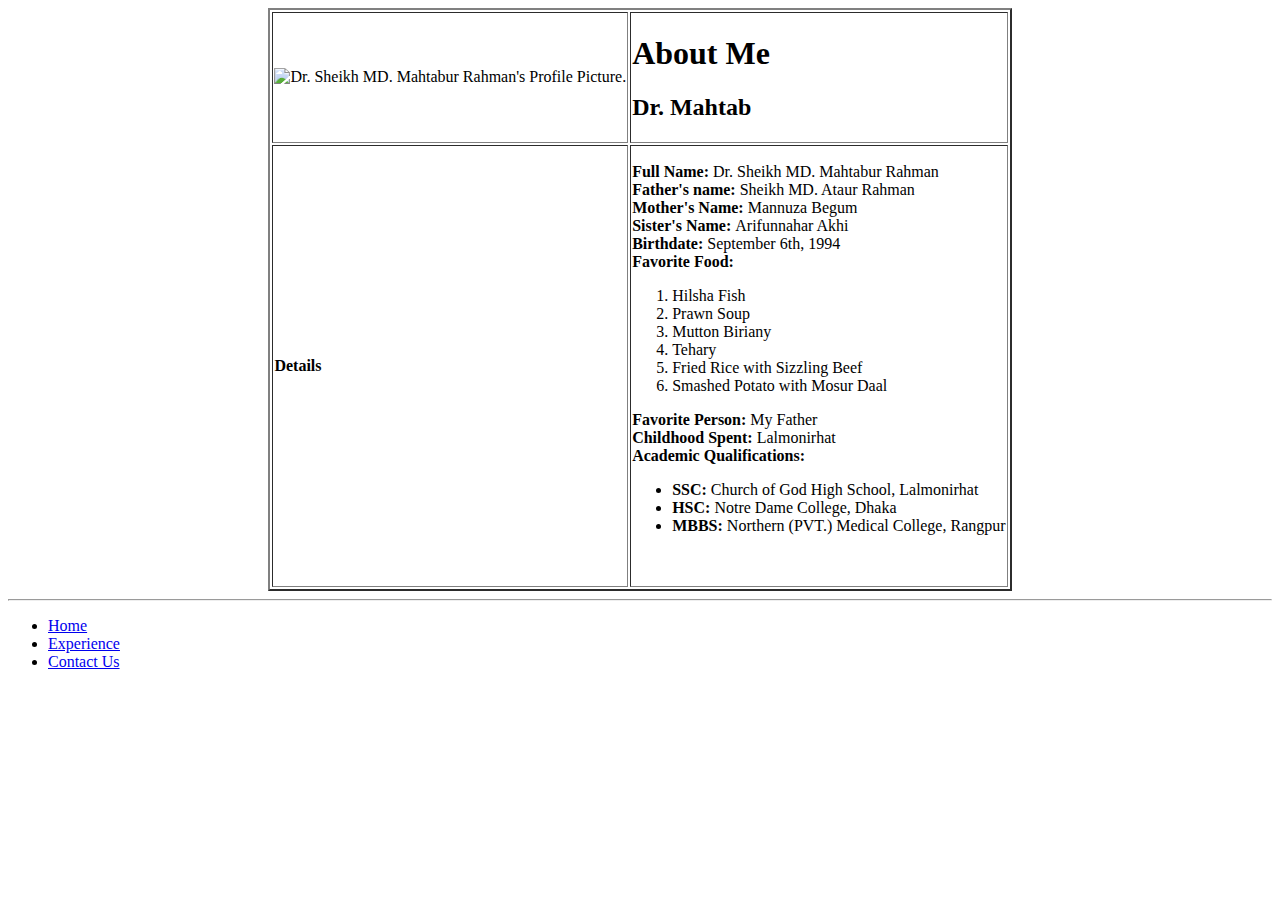
==== index.html @ 2d26cbfa "About Me title added" ====
<!DOCTYPE html>
<html lang="en">

<head>
    <meta charset="UTF-8">
    <meta http-equiv="X-UA-Compatible" content="IE=edge">
    <meta name="viewport" content="width=device-width, initial-scale=1.0">
    <title>Full-Stack Web Development</title>
    <link rel="stylesheet" href="styles.css">
</head>

<body>
    <center>
        <table border="2px solid">
            <thead>
                <tr>
                    <td>
                        <img src="images/profile-picture.png" alt="Dr. Sheikh MD. Mahtabur Rahman's Profile Picture.">
                    </td>
                    <td>
                        <h1>About Me</h1>
                        <h2>Dr. Mahtab </h2>
                    </td>
                </tr>
            </thead>
            <tbody>
                <tr>
                    <td class="Details"><strong>Details</strong> </td>
                    <td>
                        <p><strong>Full Name: </strong>Dr. Sheikh MD. Mahtabur Rahman<br>
                            <strong>Father's name: </strong>Sheikh MD. Ataur
                            Rahman<br>
                            <strong>Mother's Name: </strong>Mannuza Begum <br>
                            <strong>Sister's Name: </strong>Arifunnahar Akhi<br>
                            <strong>Birthdate: </strong> September 6th, 1994 <br>
                            <strong>Favorite Food: </strong>
                            <ol>
                                <li>Hilsha Fish</li>
                                <li>Prawn Soup</li>
                                <li>Mutton Biriany</li>
                                <li>Tehary</li>
                                <li>Fried Rice with Sizzling Beef</li>
                                <li>Smashed Potato with Mosur Daal</li>
                            </ol>
                            <strong>Favorite Person: </strong> My Father <br>
                            <strong>Childhood Spent: </strong>Lalmonirhat <br>
                            <strong>Academic Qualifications: </strong>
                            <ul>
                                <li><strong>SSC: </strong>Church of God High School, Lalmonirhat</li>
                                <li><strong>HSC: </strong>Notre Dame College, Dhaka</li>
                                <li><strong>MBBS: </strong>Northern (PVT.) Medical College, Rangpur </li>
                            </ul>
                            <br>
                        </p>
                    </td>
                </tr>
            </tbody>
        </table>
        <hr>
    </center>
</body>
<footer>
    <ul>
        <li class="Footer"><a href="index.html">Home</a></li>
        <li class="Footer"><a href="experience.html">Experience</a></li>
        <li class="Footer"><a href="form.html">Contact Us</a></li>

    </ul>
</footer>

</html>
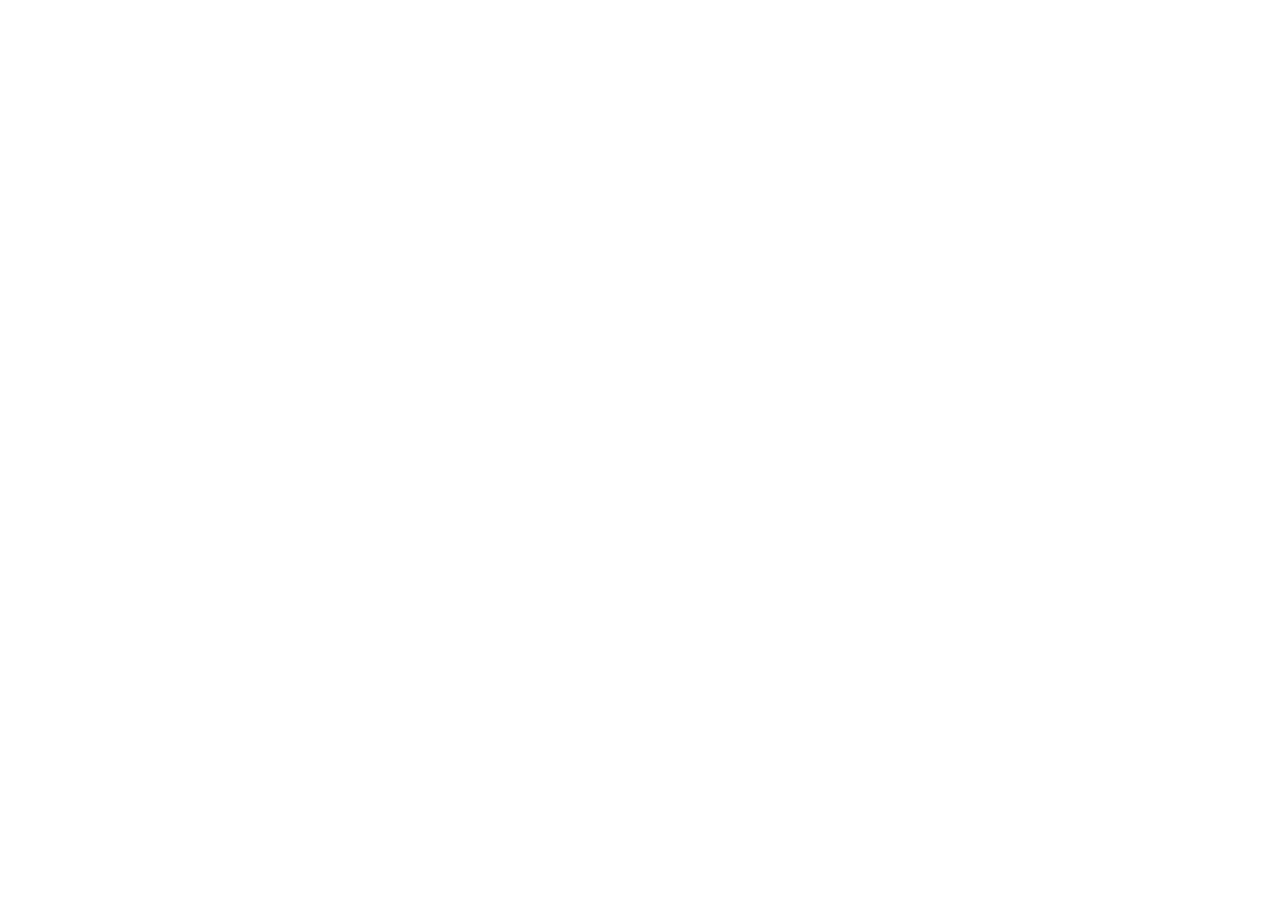
==== commit 728fd499: "previous files are deleted. new index.html script.js and style.css files are created." ====
--- a/index.html
+++ b/index.html
@@ -1,71 +1,12 @@
 <!DOCTYPE html>
 <html lang="en">
-
 <head>
     <meta charset="UTF-8">
     <meta http-equiv="X-UA-Compatible" content="IE=edge">
     <meta name="viewport" content="width=device-width, initial-scale=1.0">
-    <title>Full-Stack Web Development</title>
-    <link rel="stylesheet" href="styles.css">
+    <title>Document</title>
 </head>
-
 <body>
-    <center>
-        <table border="2px solid">
-            <thead>
-                <tr>
-                    <td>
-                        <img src="images/profile-picture.png" alt="Dr. Sheikh MD. Mahtabur Rahman's Profile Picture.">
-                    </td>
-                    <td>
-                        <h1>About Me</h1>
-                        <h2>Dr. Mahtab </h2>
-                    </td>
-                </tr>
-            </thead>
-            <tbody>
-                <tr>
-                    <td class="Details"><strong>Details</strong> </td>
-                    <td>
-                        <p><strong>Full Name: </strong>Dr. Sheikh MD. Mahtabur Rahman<br>
-                            <strong>Father's name: </strong>Sheikh MD. Ataur
-                            Rahman<br>
-                            <strong>Mother's Name: </strong>Mannuza Begum <br>
-                            <strong>Sister's Name: </strong>Arifunnahar Akhi<br>
-                            <strong>Birthdate: </strong> September 6th, 1994 <br>
-                            <strong>Favorite Food: </strong>
-                            <ol>
-                                <li>Hilsha Fish</li>
-                                <li>Prawn Soup</li>
-                                <li>Mutton Biriany</li>
-                                <li>Tehary</li>
-                                <li>Fried Rice with Sizzling Beef</li>
-                                <li>Smashed Potato with Mosur Daal</li>
-                            </ol>
-                            <strong>Favorite Person: </strong> My Father <br>
-                            <strong>Childhood Spent: </strong>Lalmonirhat <br>
-                            <strong>Academic Qualifications: </strong>
-                            <ul>
-                                <li><strong>SSC: </strong>Church of God High School, Lalmonirhat</li>
-                                <li><strong>HSC: </strong>Notre Dame College, Dhaka</li>
-                                <li><strong>MBBS: </strong>Northern (PVT.) Medical College, Rangpur </li>
-                            </ul>
-                            <br>
-                        </p>
-                    </td>
-                </tr>
-            </tbody>
-        </table>
-        <hr>
-    </center>
+    
 </body>
-<footer>
-    <ul>
-        <li class="Footer"><a href="index.html">Home</a></li>
-        <li class="Footer"><a href="experience.html">Experience</a></li>
-        <li class="Footer"><a href="form.html">Contact Us</a></li>
-
-    </ul>
-</footer>
-
 </html>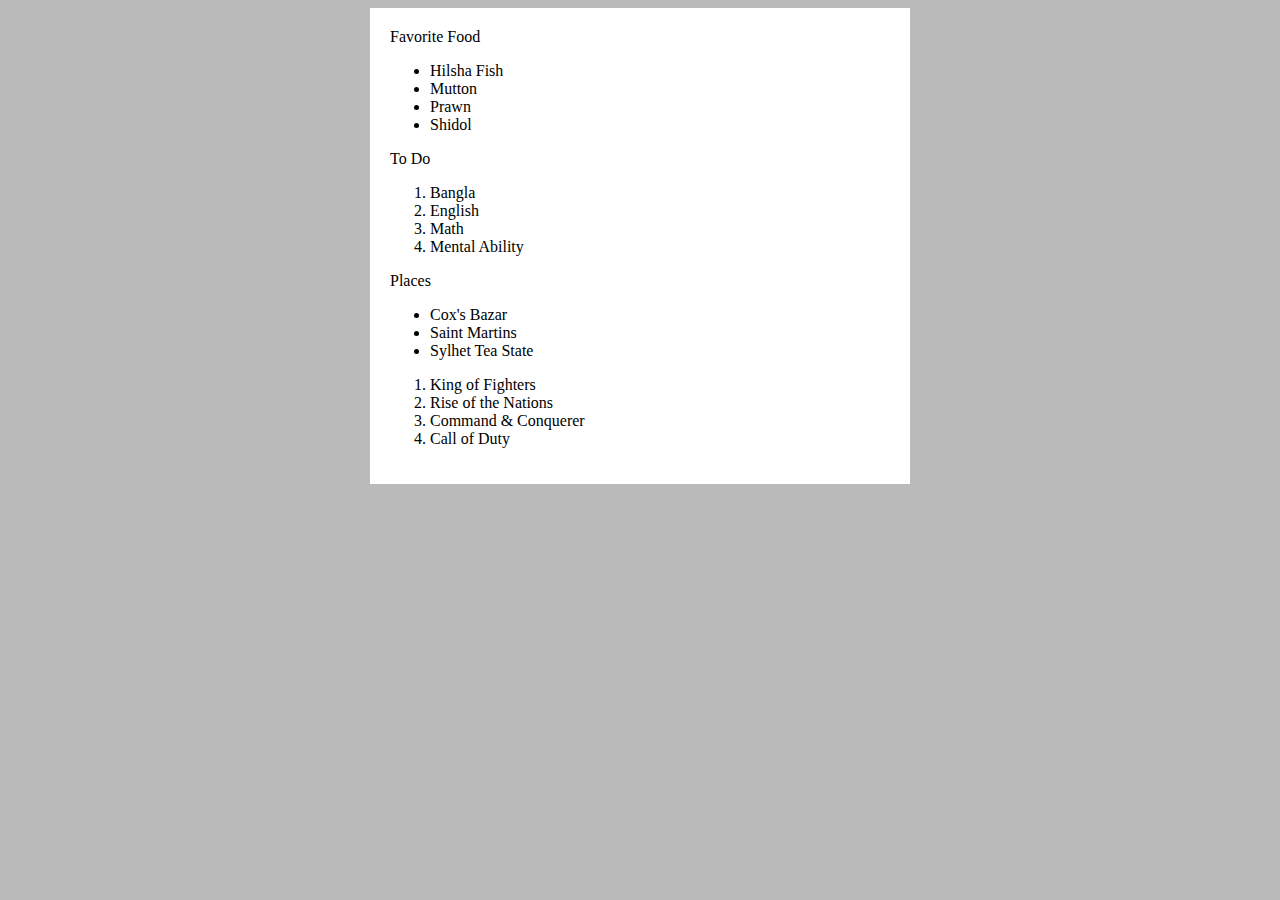
==== commit 79e124d6: "Ordered List and Unordered List with CSS styles HTML CSS Link up done at header" ====
--- a/index.html
+++ b/index.html
@@ -5,8 +5,44 @@
     <meta http-equiv="X-UA-Compatible" content="IE=edge">
     <meta name="viewport" content="width=device-width, initial-scale=1.0">
     <title>Document</title>
+    <link rel="stylesheet" href="styles.css">
 </head>
 <body>
-    
+    <div class="content">
+        <div>
+            Favorite Food
+            <ul>
+                <li>Hilsha Fish</li>
+                <li>Mutton</li>
+                <li>Prawn</li>
+                <li>Shidol</li>
+            </ul>
+        </div> 
+        <div>
+            To Do
+            <ol>
+                <li>Bangla</li>
+                <li>English</li>
+                <li>Math</li>
+                <li>Mental Ability</li>
+            </ol>
+        </div>
+        <div>
+            Places
+            <ul>
+                <li>Cox's Bazar</li>
+                <li> Saint Martins</li>
+                <li>Sylhet Tea State</li>
+            </ul>
+        </div>
+        <div>
+            <ol>
+                <li>King of Fighters</li>
+                <li>Rise of the Nations</li>
+                <li>Command & Conquerer</li>
+                <li>Call of Duty</li>
+            </ol>
+        </div>
+    </div>
 </body>
 </html>--- a/styles.css
+++ b/styles.css
@@ -0,0 +1,9 @@
+body{
+        background-color: #4b494960;
+}
+.content{
+    max-width: 500px;
+    margin: auto;
+    background-color: #ffffff;
+    padding: 20px;
+}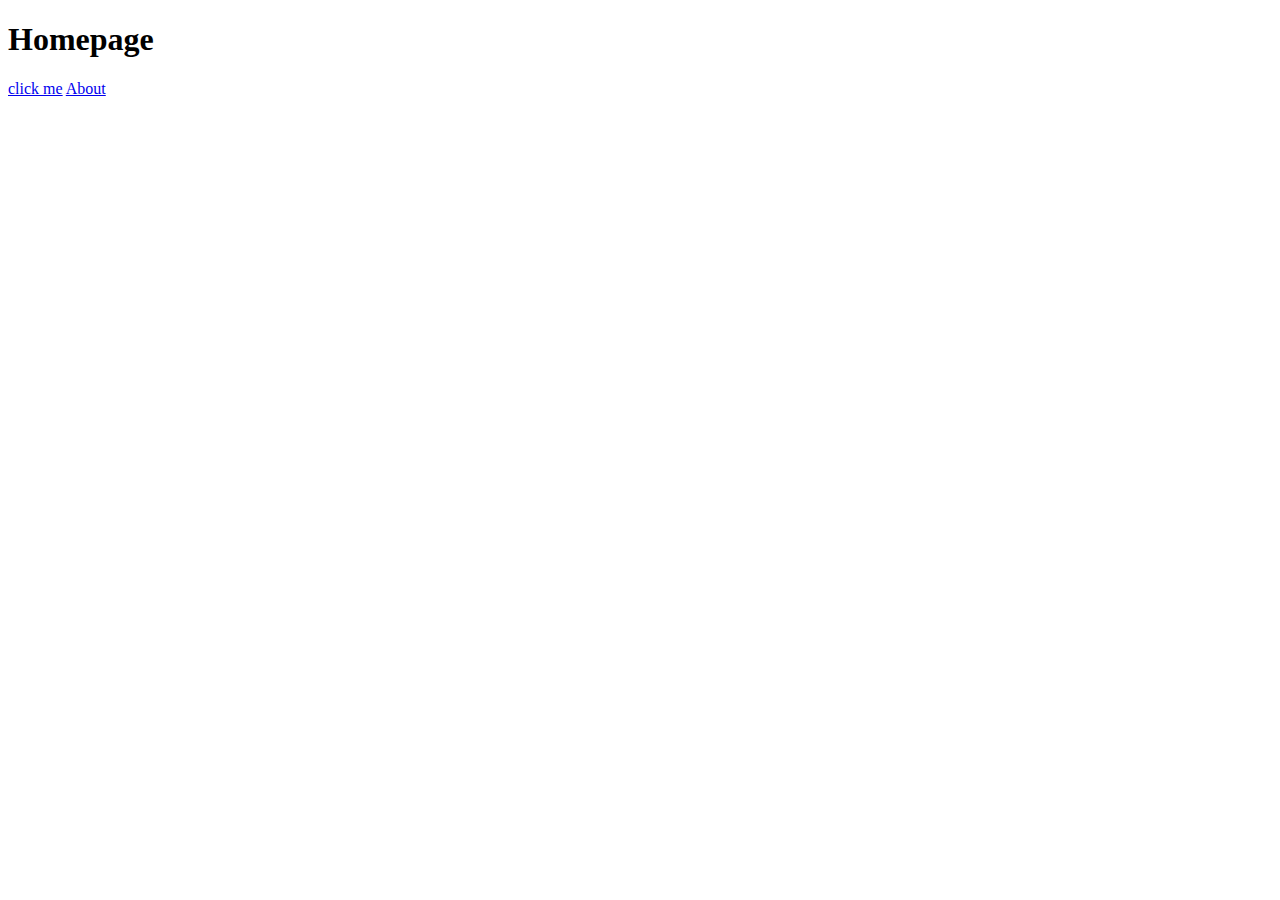
==== commit b2403516: "Links and Folders updated" ====
--- a/index.html
+++ b/index.html
@@ -4,45 +4,12 @@
     <meta charset="UTF-8">
     <meta http-equiv="X-UA-Compatible" content="IE=edge">
     <meta name="viewport" content="width=device-width, initial-scale=1.0">
-    <title>Document</title>
-    <link rel="stylesheet" href="styles.css">
+    <title>Homepage</title>
 </head>
 <body>
-    <div class="content">
-        <div>
-            Favorite Food
-            <ul>
-                <li>Hilsha Fish</li>
-                <li>Mutton</li>
-                <li>Prawn</li>
-                <li>Shidol</li>
-            </ul>
-        </div> 
-        <div>
-            To Do
-            <ol>
-                <li>Bangla</li>
-                <li>English</li>
-                <li>Math</li>
-                <li>Mental Ability</li>
-            </ol>
-        </div>
-        <div>
-            Places
-            <ul>
-                <li>Cox's Bazar</li>
-                <li> Saint Martins</li>
-                <li>Sylhet Tea State</li>
-            </ul>
-        </div>
-        <div>
-            <ol>
-                <li>King of Fighters</li>
-                <li>Rise of the Nations</li>
-                <li>Command & Conquerer</li>
-                <li>Call of Duty</li>
-            </ol>
-        </div>
-    </div>
+  <h1>Homepage</h1>
+	<a href="https://www.theodinproject.com/about">click me</a>
+
+	<a href="about.html">About</a>
 </body>
 </html>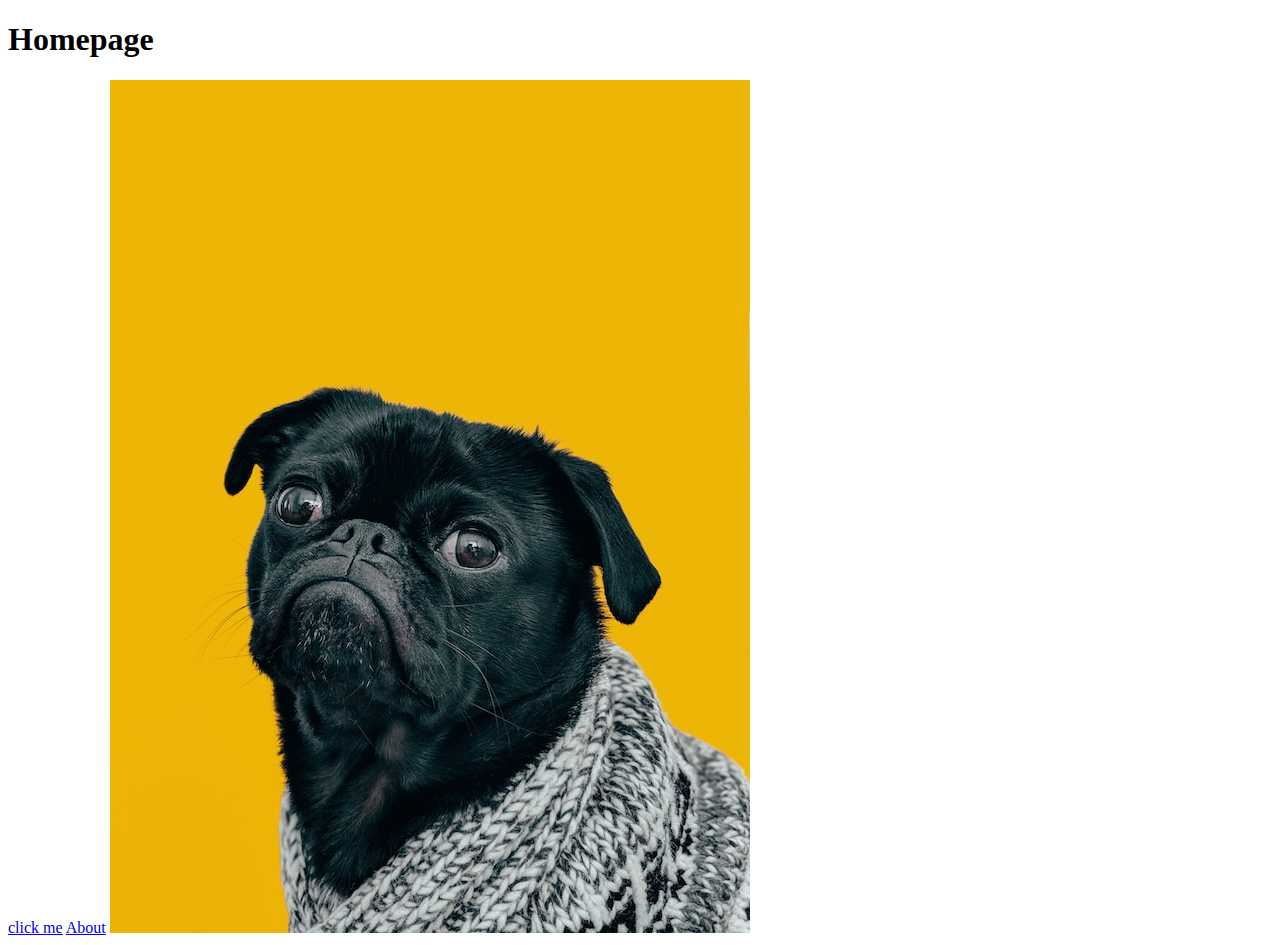
==== commit eed8ec8f: "img link added to index.html" ====
--- a/index.html
+++ b/index.html
@@ -1,15 +1,17 @@
 <!DOCTYPE html>
 <html lang="en">
-<head>
-    <meta charset="UTF-8">
-    <meta http-equiv="X-UA-Compatible" content="IE=edge">
-    <meta name="viewport" content="width=device-width, initial-scale=1.0">
-    <title>Homepage</title>
-</head>
-<body>
-  <h1>Homepage</h1>
-	<a href="https://www.theodinproject.com/about">click me</a>
+  <head>
+      <meta charset="UTF-8">
+      <meta http-equiv="X-UA-Compatible" content="IE=edge">
+      <meta name="viewport" content="width=device-width, initial-scale=1.0">
+      <title>Homepage</title>
+  </head>
+  <body>
+    <h1>Homepage</h1>
+    <a href="https://www.theodinproject.com/about">click me</a>
 
-	<a href="about.html">About</a>
-</body>
+    <a href="./pages/about.html">About</a>
+
+    <img src="./images/dog.jpg">
+  </body>
 </html>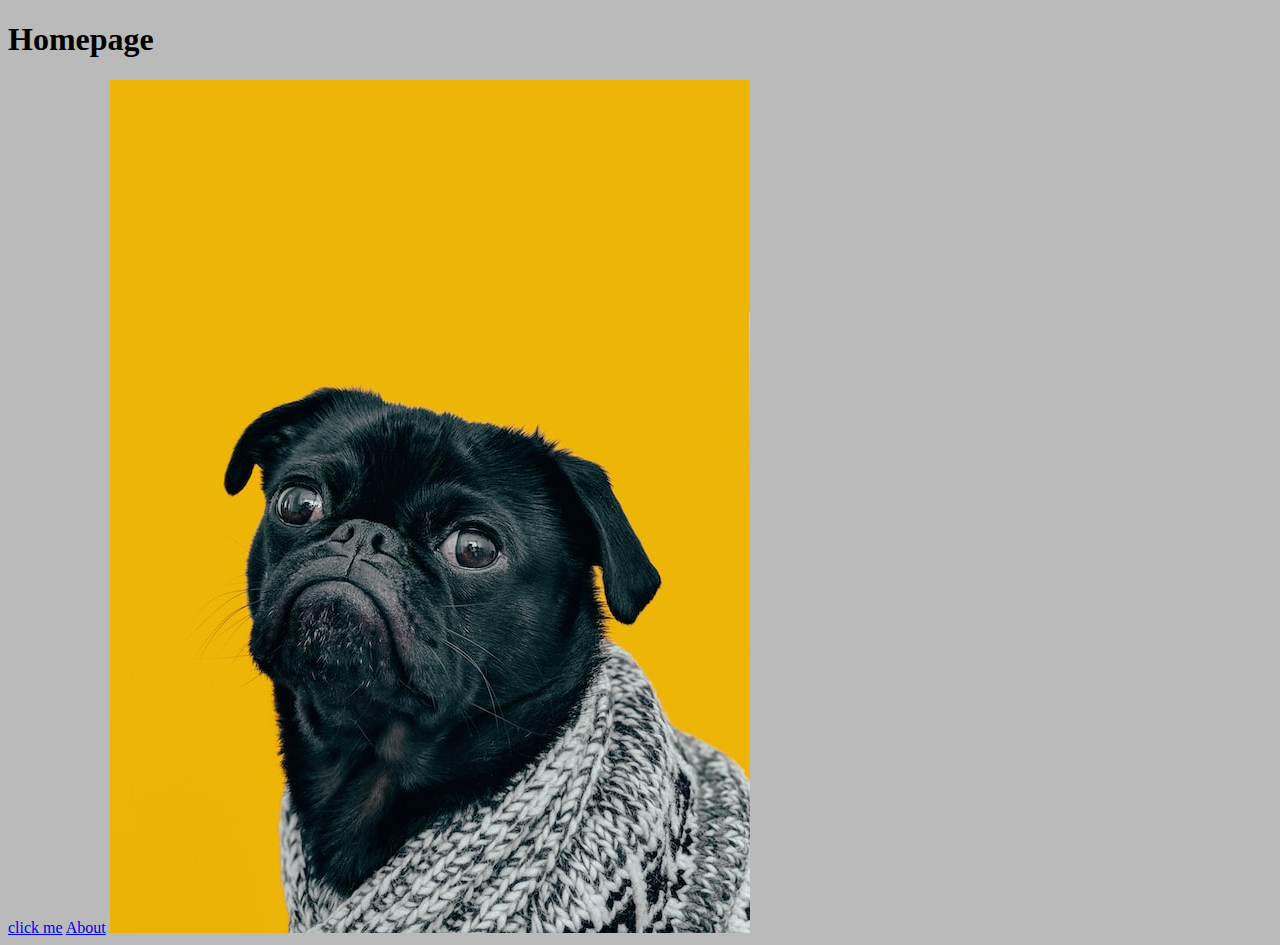
==== commit a3efe7ea: "style.css renamed, style.css linked" ====
--- a/index.html
+++ b/index.html
@@ -5,6 +5,7 @@
       <meta http-equiv="X-UA-Compatible" content="IE=edge">
       <meta name="viewport" content="width=device-width, initial-scale=1.0">
       <title>Homepage</title>
+      <link rel="stylesheet" href="./style.css">
   </head>
   <body>
     <h1>Homepage</h1>
--- a/style.css
+++ b/style.css
@@ -0,0 +1,9 @@
+body{
+        background-color: #4b494960;
+}
+.content{
+    max-width: 500px;
+    margin: auto;
+    background-color: #ffffff;
+    padding: 20px;
+}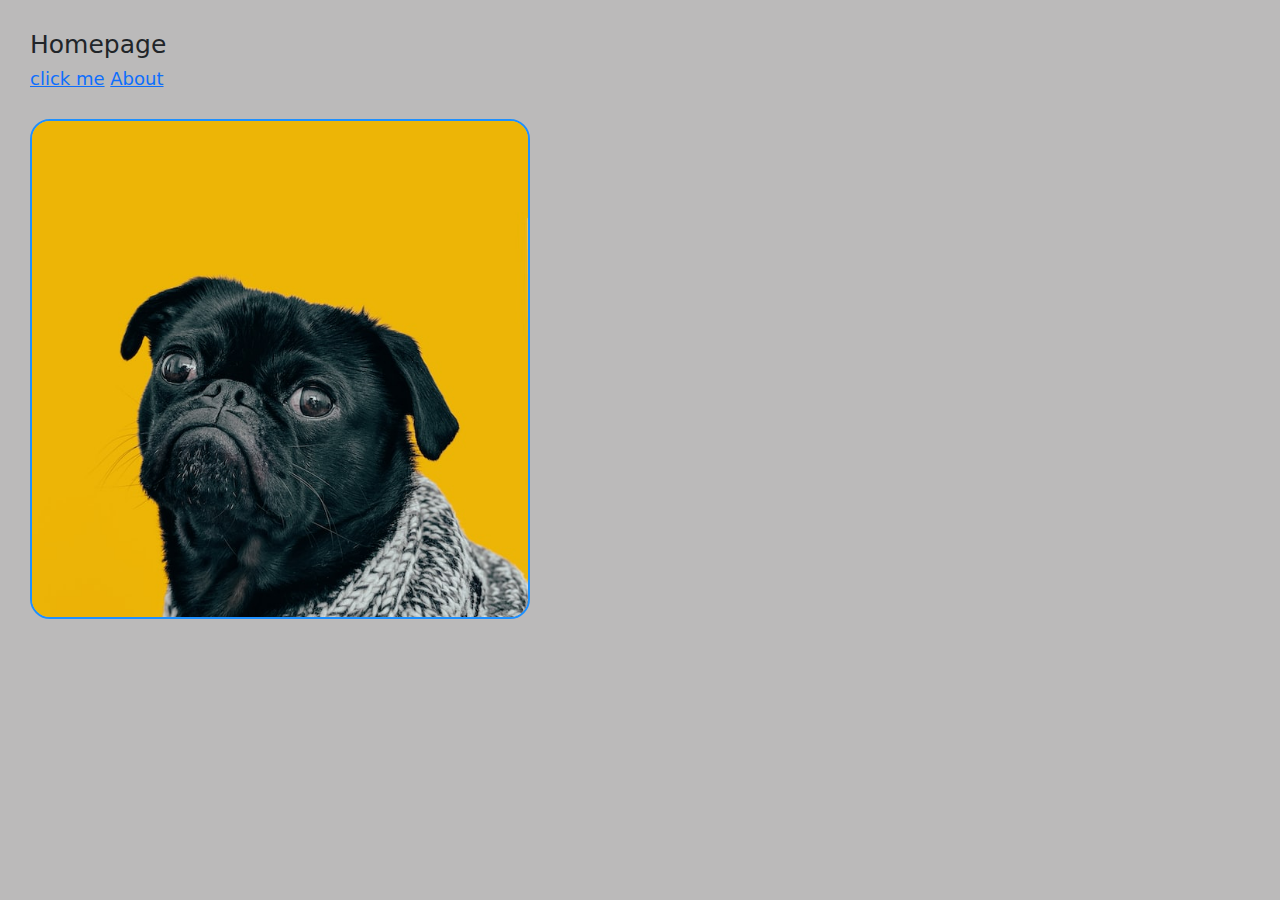
==== commit 518463e9: "stylesheet linking updated. Dog hero image is created  beautifully." ====
--- a/index.html
+++ b/index.html
@@ -1,18 +1,21 @@
 <!DOCTYPE html>
 <html lang="en">
   <head>
-      <meta charset="UTF-8">
-      <meta http-equiv="X-UA-Compatible" content="IE=edge">
-      <meta name="viewport" content="width=device-width, initial-scale=1.0">
-      <title>Homepage</title>
-      <link rel="stylesheet" href="./style.css">
+    <meta charset="UTF-8" />
+    <meta http-equiv="X-UA-Compatible" content="IE=edge" />
+    <meta name="viewport" content="width=device-width, initial-scale=1.0" />
+    <title>Homepage</title>
+    <link rel="stylesheet" href="./css/normalize.css" />
+    <link rel="stylesheet" href="./css/bootstrap.min.css" />
+    <link rel="stylesheet" href="./css/style.css" />
   </head>
   <body>
     <h1>Homepage</h1>
-    <a href="https://www.theodinproject.com/about">click me</a>
-
+    <a href="https://www.theodinproject.com/about" target="_blank">click me</a>
     <a href="./pages/about.html">About</a>
-
-    <img src="./images/dog.jpg">
+    <br /><br />
+    <figure>
+      <img class="hero-image" src="./images/dog.jpg" alt="a dog" />
+    </figure>
   </body>
-</html>+</html>
--- a/css/style.css
+++ b/css/style.css
@@ -0,0 +1,24 @@
+html {
+  font-size: 62.5%;
+  margin-left: 3rem;
+  margin-top: 3rem;
+}
+body {
+  background-color: #4b494960;
+  font-size: 1.8rem;
+}
+
+.content {
+  max-width: 500px;
+  margin: auto;
+  background-color: #ffffff;
+  padding: 20px;
+}
+
+.hero-image {
+  width: 50rem;
+  height: 50rem;
+  object-fit: cover;
+  border-radius: 2rem;
+  border: 2px solid dodgerblue;
+}
